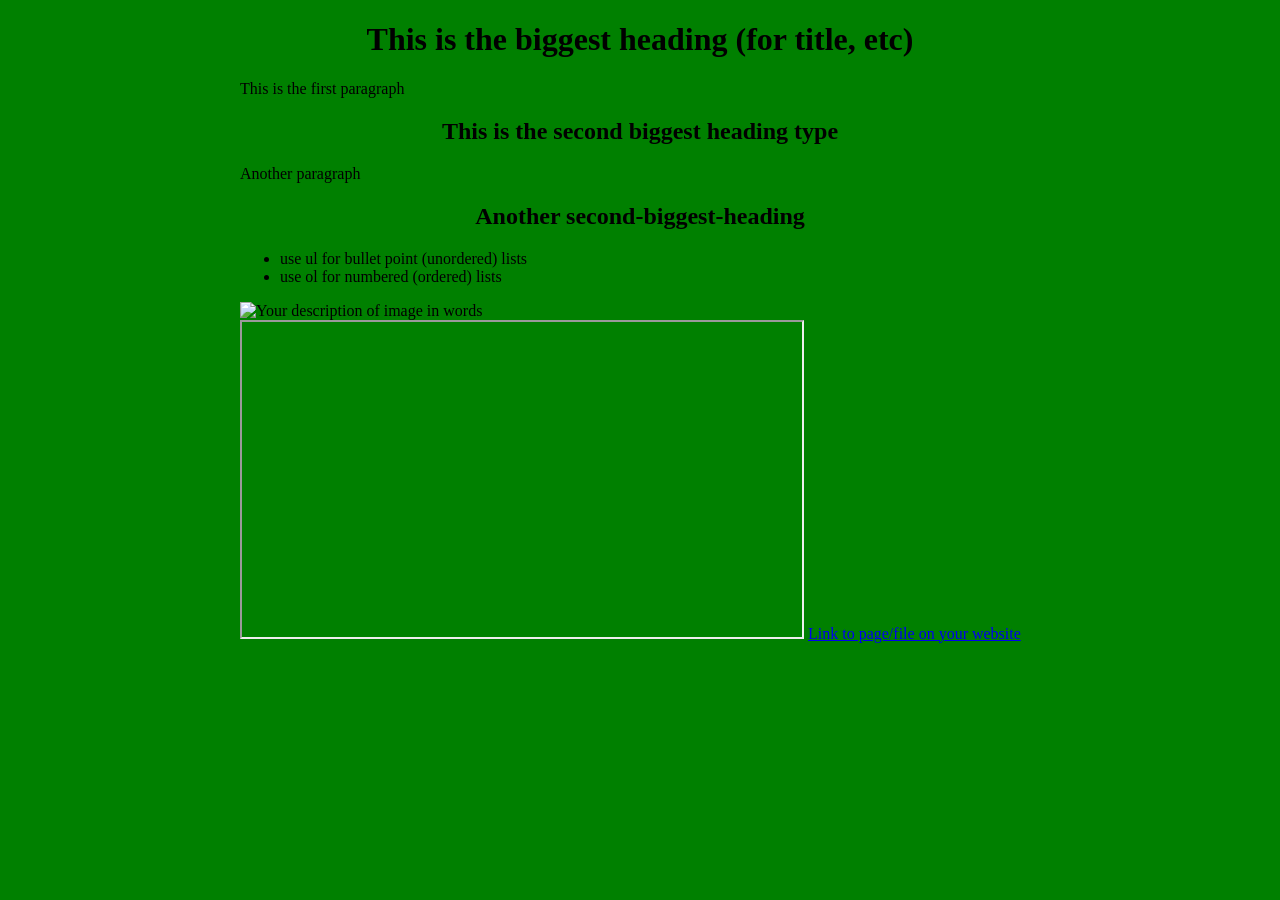
==== index.html @ e79013d4 "Fix link formatting in index.html" ====
<!DOCTYPE html>
<!--
    Anything you put in between the double-dash arrow symbols shown around
    this block of text is designated a 'comment' intended for human coders
    and ignored by the computer. The top "<!DOCTYPE html>" line of code 
    declares that this text file is to be interpreted as HTML code.
-->

<html lang=en>
<!--
    This opening tag marks the start of the html code.  Everything below
    until the </html> closing tag is part of this element. "lang" is an
    attribute defining the language of the website. The value "en" 
    indicates this site is written in English. We indent the content
    inside an element to make it easier for people to read and understand.
-->

    <head>
    <!--Code *about* the website, NOT displayed in the browser window.-->

        <meta charset="UTF-8"> <!--Sets site to use standard characters.-->

        <meta name="viewport" content="width=device-width, initial-scale=1.0">
        <!-- Sizes your site to the visitor's screen size -->

        <meta name="author" content="Your Name">
        <!--
            Some tags like "meta" are self-closing. They have "attributes" 
            but no inner content and they don't need or use a closing tag.
        -->

        <title>Yourname's Projectname</title>
        <!--The 'title' is what's displayed in the browser tab.-->

        <link rel="stylesheet" href="/style.css">
        <!--
            HTML (HyperText Markup Language) code is for the website 
            content. CSS (Cascading Style Sheets) code is for the website 
            style. The line above tells the browser the file location and 
            file name to find this code that you'll write/edit there.
        -->

        <link rel="icon" type="image/png" href="/favicon.png">
        <!--
            If you made/found a favicon, export/name it exactly favicon.png
            and upload to the top level of your repo, then this line of
            code will use it as your site icon in the browser tab.
        -->

    </head>

    <body> <!--Everything to be displayed in the browser window.-->
          
        <!--example headings, paragraphs, lists-->
        <h1>This is the biggest heading (for title, etc)</h1>
        <p>This is the first paragraph</p>
        <h2>This is the second biggest heading type</h2>
        <p>Another paragraph</p>
        <h2>Another second-biggest-heading</h2>
        <ul>
            <li>use ul for bullet point (unordered) lists</li>
            <li>use ol for numbered (ordered) lists</li>
        </ul>

        <!--example images (uploaded to repo's "images" directory)-->
        <img 
            src="/images/exact_image_name.webp"
            width="560" 
            alt="Your description of image in words">

        <!--example video (or other content from another webpage)-->
        <iframe 
            src="https://drive.google.com/file/d/FILE_ID/preview"
            width="560" height="315"
            allowfullscreen>
        </iframe>
        <!-- replace FILE_ID in the example link above with the
             exact text from the equivalent spot within your 
             actual video's Google Drive shared link -->

        <!--example links-->
        <a href="/about.html">Link to page/file on your website</a>
        <a href="https://github.com"https://jaxont1.github.io/screenprinting.html</a>

    </body>
</html>
---- style.css ----
Body {font-family: "PT Serif", serif;
  font-weight: 400;
  font-style: normal;
  Background-color: green;
max-Width: 800px;
Margin: auto;


}
H1,h2,h3 {text-align: center;}

Nav li{
   List-style-type: none;
   Display: inline-block;
   Background-color: white;
   Padding: 10px
}

Nav li:hover {
 Background-color:yellow;
}

Nav a {

}
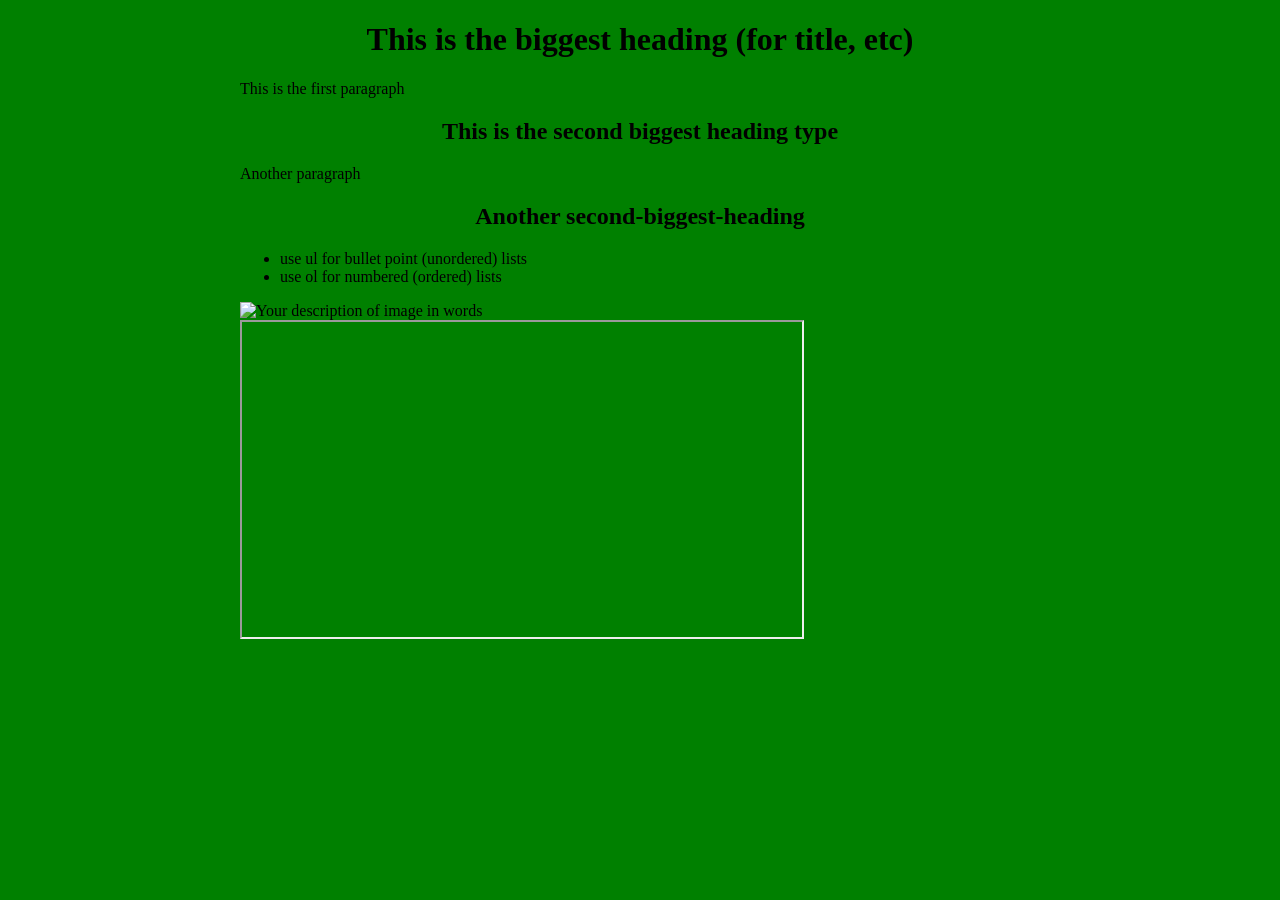
==== commit 306eb898: "Update link to point to jaxont1.github.io" ====
--- a/index.html
+++ b/index.html
@@ -79,7 +79,7 @@
              actual video's Google Drive shared link -->
 
         <!--example links-->
-        <a href="/about.html">Link to page/file on your website</a>
+        <a href="http://jaxont1.github.io/DNA</a>
         <a href="https://github.com"https://jaxont1.github.io/screenprinting.html</a>
 
     </body>
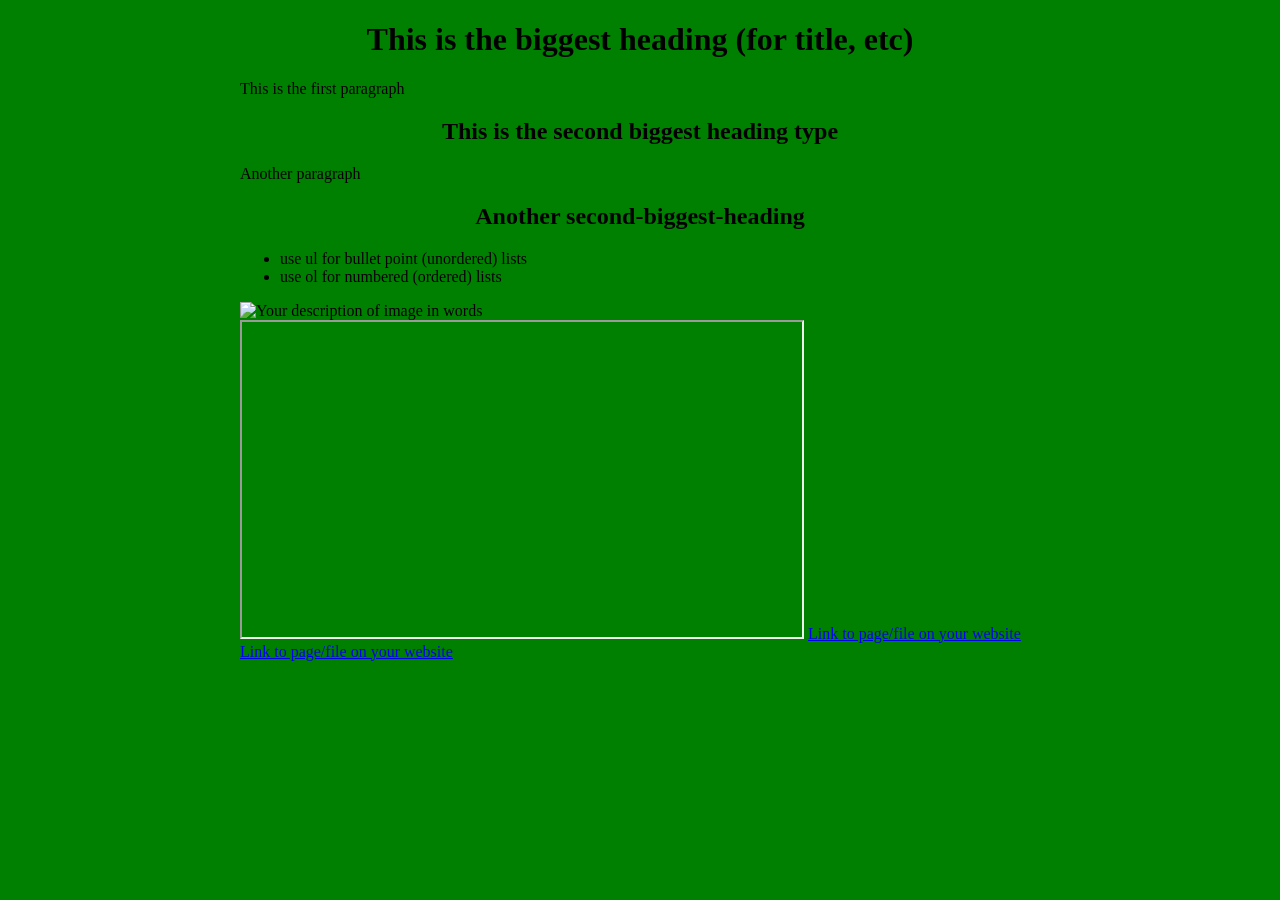
==== commit b134227a: "Fix links in index.html for correct navigation" ====
--- a/index.html
+++ b/index.html
@@ -79,8 +79,13 @@
              actual video's Google Drive shared link -->
 
         <!--example links-->
-        <a href="http://jaxont1.github.io/DNA</a>
+         <a href="/about.html">Link to page/file on your website</a>
         <a href="https://github.com"https://jaxont1.github.io/screenprinting.html</a>
+
+     <a href="/about.html">Link to page/file on your website</a>
+        <a href="https://jaxont1.github.io/DNA</a>
+
+
 
     </body>
 </html>
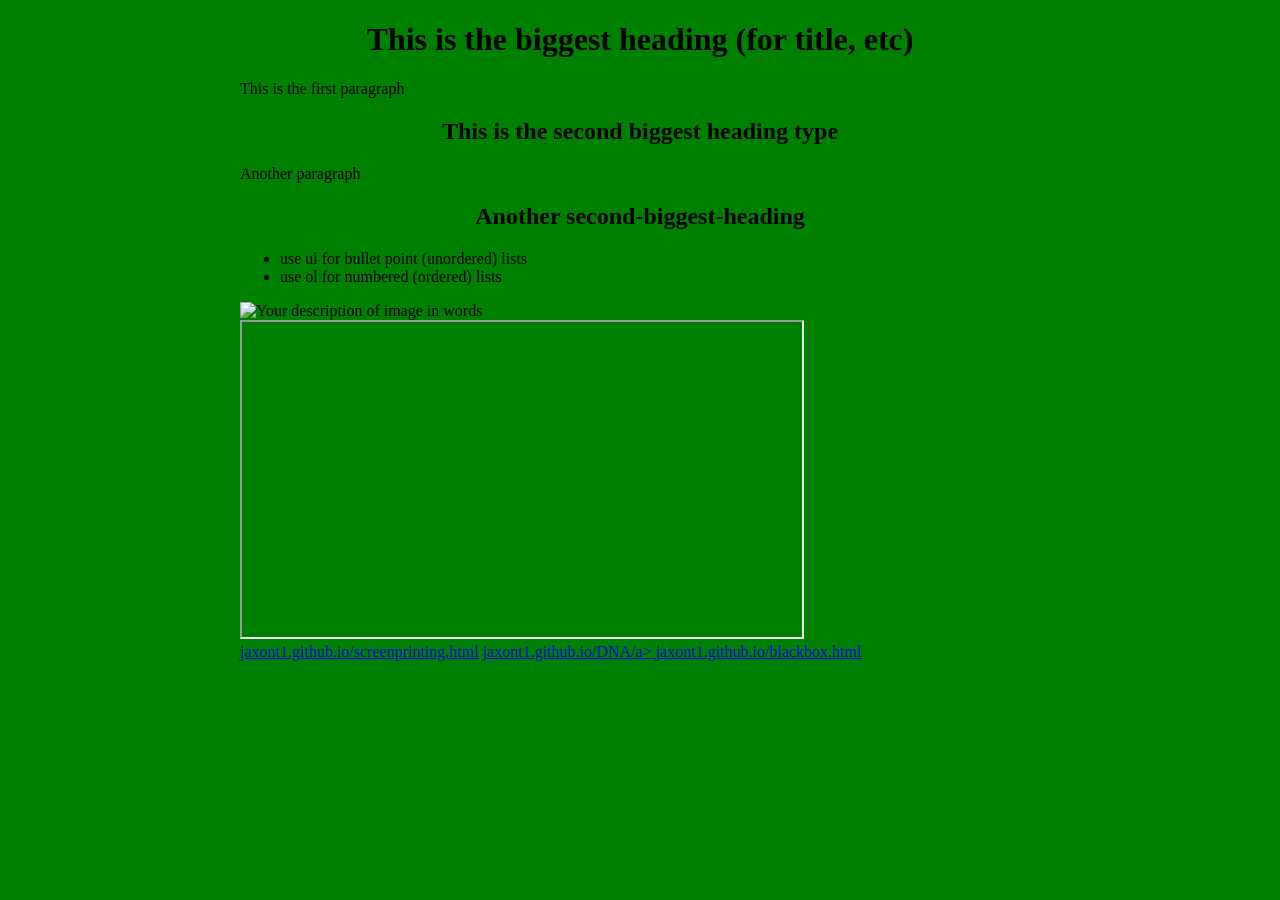
==== commit 48cf0164: "Update links in index.html for consistency" ====
--- a/index.html
+++ b/index.html
@@ -79,11 +79,14 @@
              actual video's Google Drive shared link -->
 
         <!--example links-->
-         <a href="/about.html">Link to page/file on your website</a>
+         <a href="/about.html">jaxont1.github.io/screenprinting.html</a>
         <a href="https://github.com"https://jaxont1.github.io/screenprinting.html</a>
 
-     <a href="/about.html">Link to page/file on your website</a>
+     <a href="/about.html">jaxont1.github.io/DNA/a>
         <a href="https://jaxont1.github.io/DNA</a>
+
+            <a href="/about.html">jaxont1.github.io/blackbox.html</a>
+        <a href="https://github.com"https://jaxont1.github.io/blackbox.html</a>
 
 
 
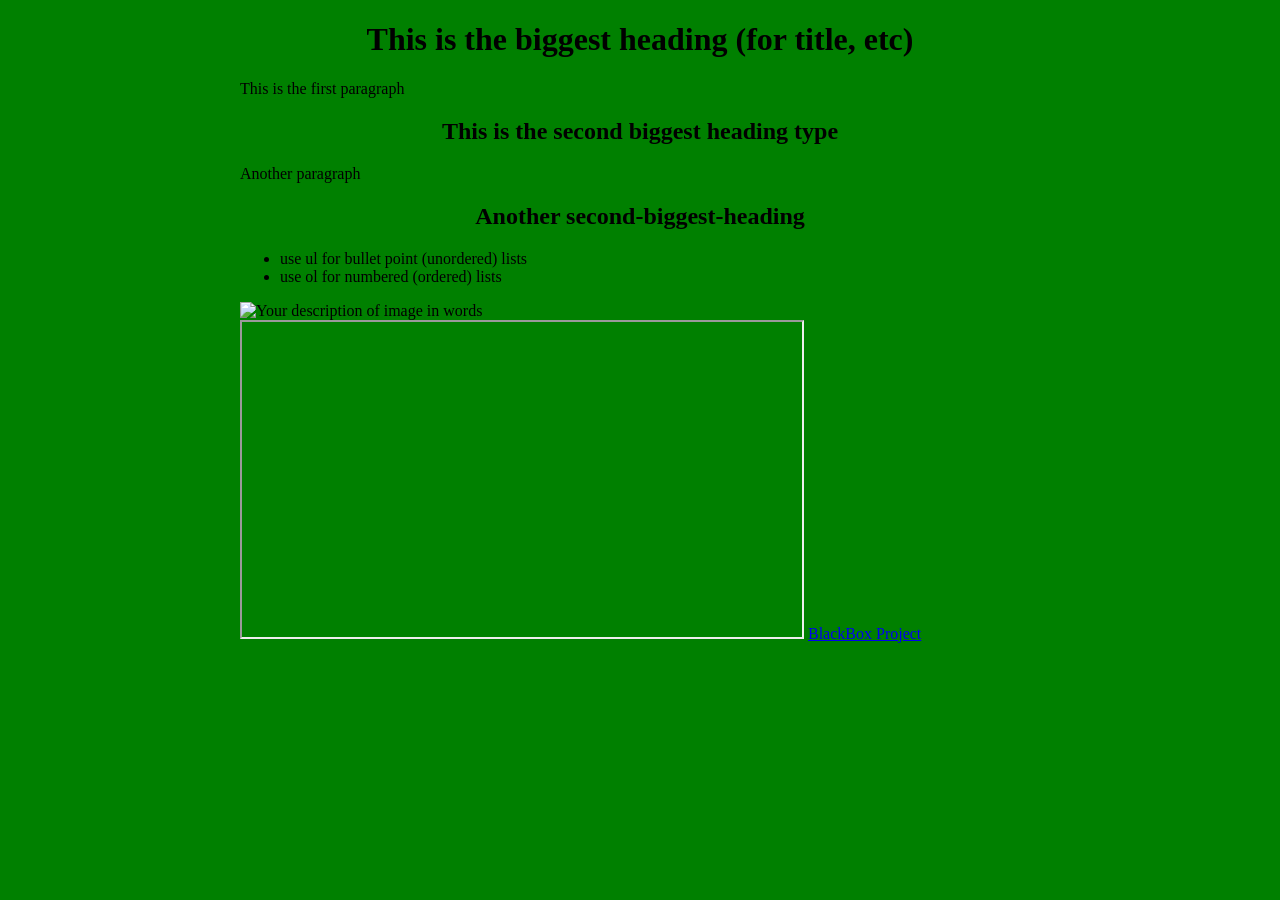
==== commit ae9af02c: "Update links in index.html for navigation" ====
--- a/index.html
+++ b/index.html
@@ -79,13 +79,13 @@
              actual video's Google Drive shared link -->
 
         <!--example links-->
-         <a href="/about.html">jaxont1.github.io/screenprinting.html</a>
+         <a href="/screenprinting.html"></a>
         <a href="https://github.com"https://jaxont1.github.io/screenprinting.html</a>
 
-     <a href="/about.html">jaxont1.github.io/DNA/a>
+     <a href="DNA.html"</a>
         <a href="https://jaxont1.github.io/DNA</a>
 
-            <a href="/about.html">jaxont1.github.io/blackbox.html</a>
+            <a href="blackbox.html">BlackBox Project</a>
         <a href="https://github.com"https://jaxont1.github.io/blackbox.html</a>
 
 
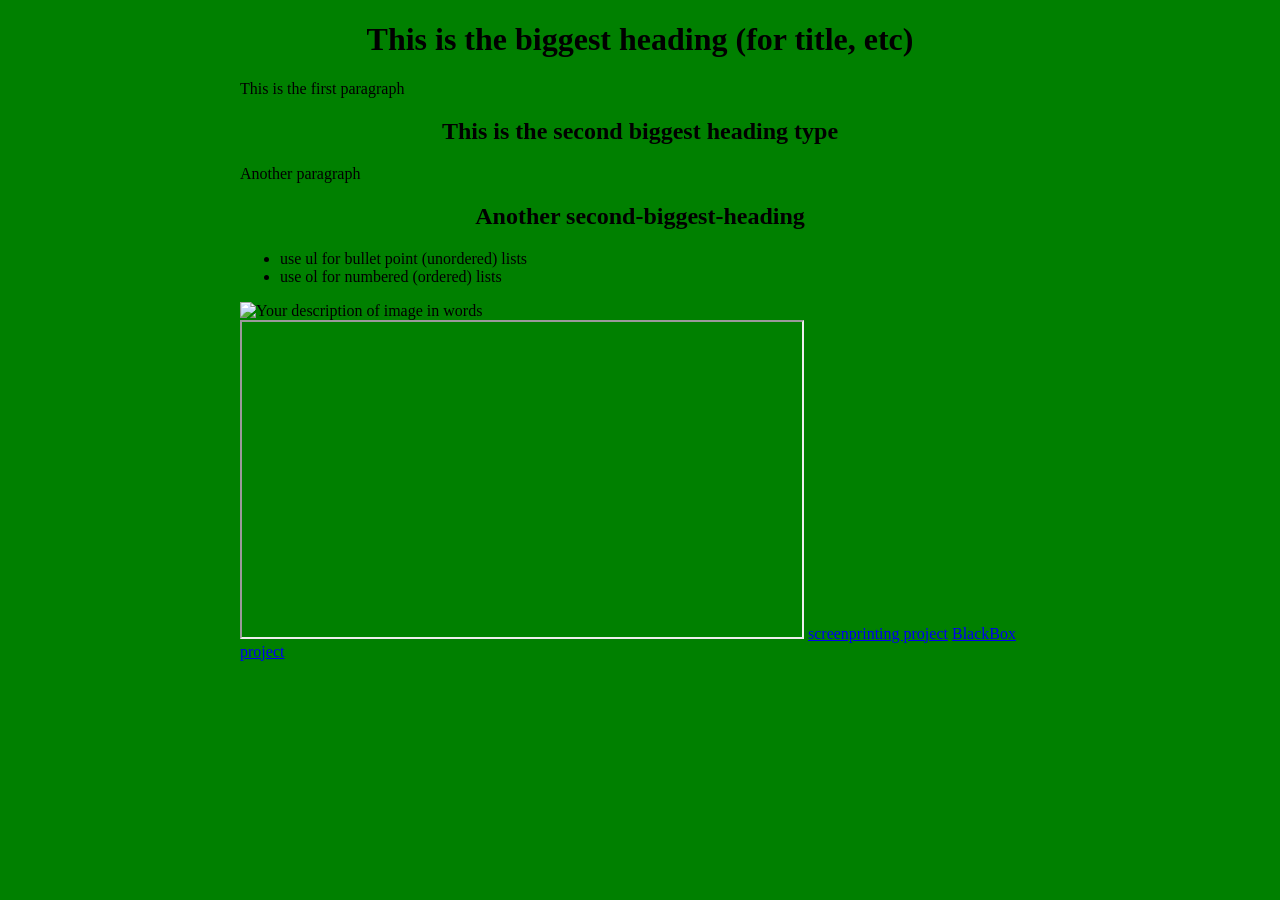
==== commit f1cb916b: "Update index.html" ====
--- a/index.html
+++ b/index.html
@@ -79,14 +79,11 @@
              actual video's Google Drive shared link -->
 
         <!--example links-->
-         <a href="/screenprinting.html"></a>
-        <a href="https://github.com"https://jaxont1.github.io/screenprinting.html</a>
+         <a href="/screenprinting.html">screenprinting project</a>
 
-     <a href="DNA.html"</a>
-        <a href="https://jaxont1.github.io/DNA</a>
+        <a href="/DNA.html>DNA project</a>
 
-            <a href="blackbox.html">BlackBox Project</a>
-        <a href="https://github.com"https://jaxont1.github.io/blackbox.html</a>
+            <a href="/blackbox.html">BlackBox project</a>
 
 
 
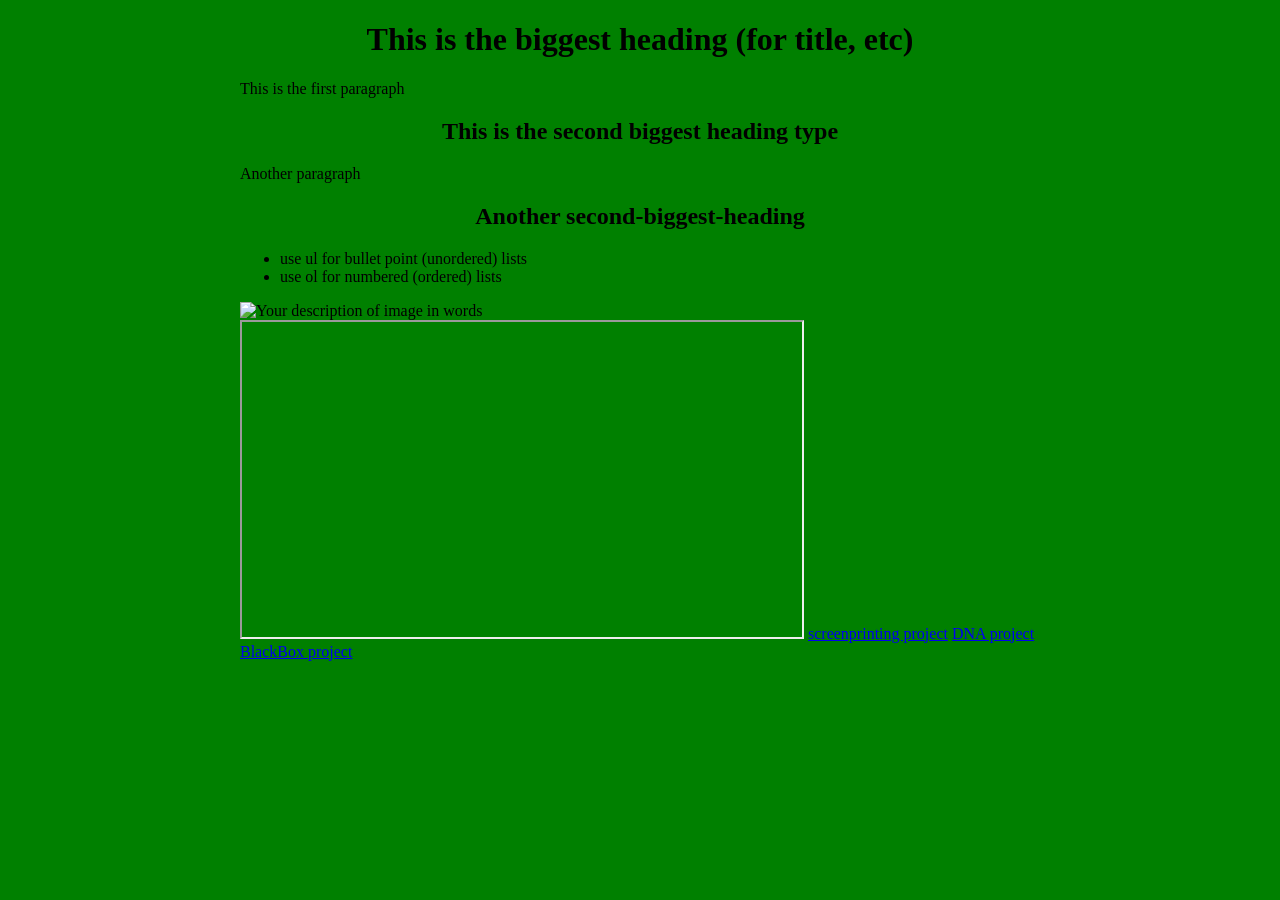
==== commit a610441d: "Fix HTML anchor tags formatting" ====
--- a/index.html
+++ b/index.html
@@ -79,11 +79,11 @@
              actual video's Google Drive shared link -->
 
         <!--example links-->
-         <a href="/screenprinting.html">screenprinting project</a>
+        <a href="/screenprinting.html">screenprinting project</a>
 
-        <a href="/DNA.html>DNA project</a>
+        <a href="/DNA.html">DNA project</a>
 
-            <a href="/blackbox.html">BlackBox project</a>
+        <a href="/blackbox.html">BlackBox project</a>
 
 
 
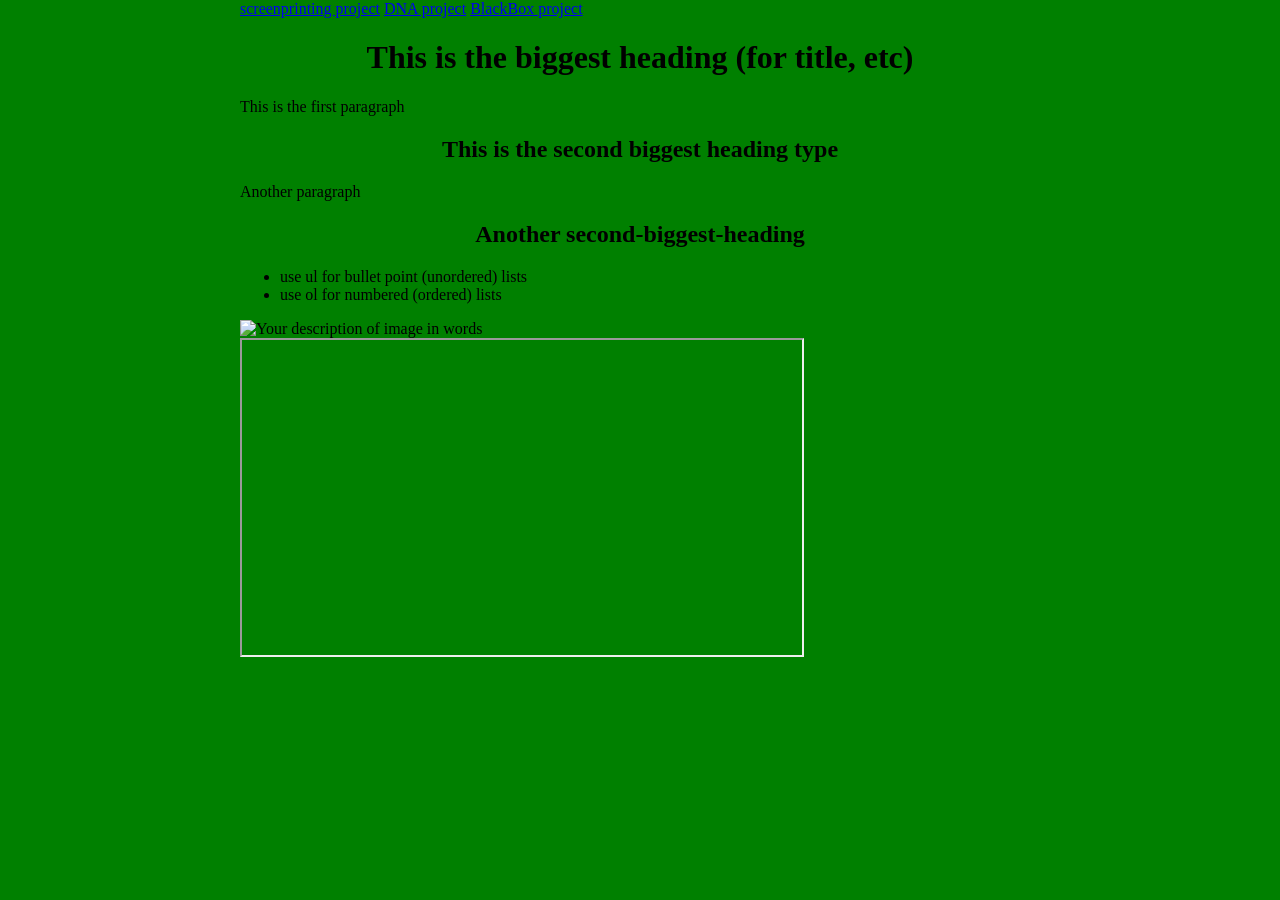
==== commit 52d78a35: "Remove duplicate project links from index.html" ====
--- a/index.html
+++ b/index.html
@@ -16,7 +16,13 @@
 -->
 
     <head>
-    <!--Code *about* the website, NOT displayed in the browser window.-->
+    
+         <a href="/screenprinting.html">screenprinting project</a>
+
+        <a href="/DNA.html">DNA project</a>
+
+        <a href="/blackbox.html">BlackBox project</a>
+        <!--Code *about* the website, NOT displayed in the browser window.-->
 
         <meta charset="UTF-8"> <!--Sets site to use standard characters.-->
 
@@ -79,12 +85,7 @@
              actual video's Google Drive shared link -->
 
         <!--example links-->
-        <a href="/screenprinting.html">screenprinting project</a>
-
-        <a href="/DNA.html">DNA project</a>
-
-        <a href="/blackbox.html">BlackBox project</a>
-
+       
 
 
     </body>
